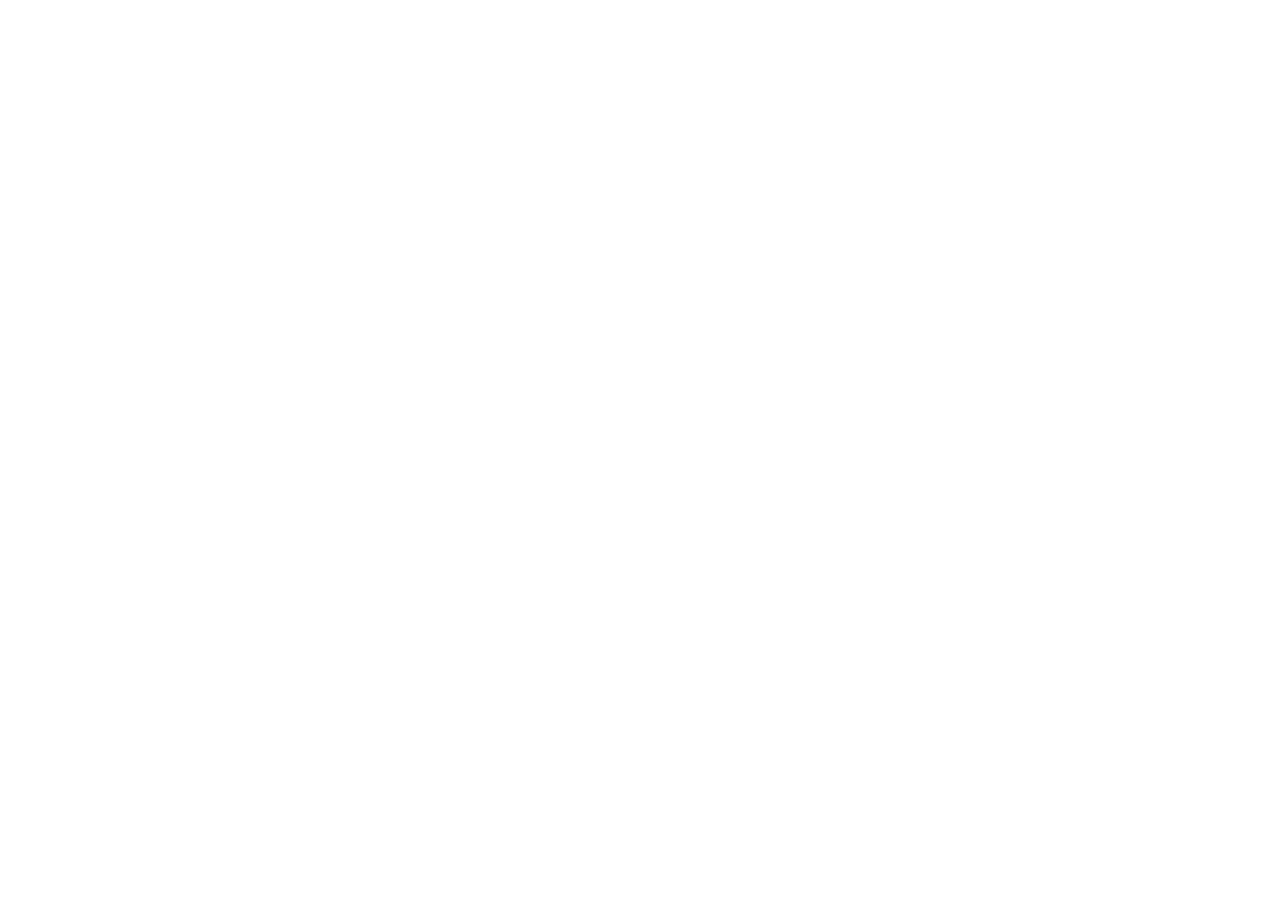
==== index.html @ 39d96b45 "new file" ====
<!DOCTYPE html>
<html lang="en">
<head>
    <meta charset="UTF-8">
    <meta name="viewport" content="width=device-width, initial-scale=1.0">
    <title>Document</title>
    <link rel="stylesheet" href="style.css">
</head>
<body>
    
</body>
</html>
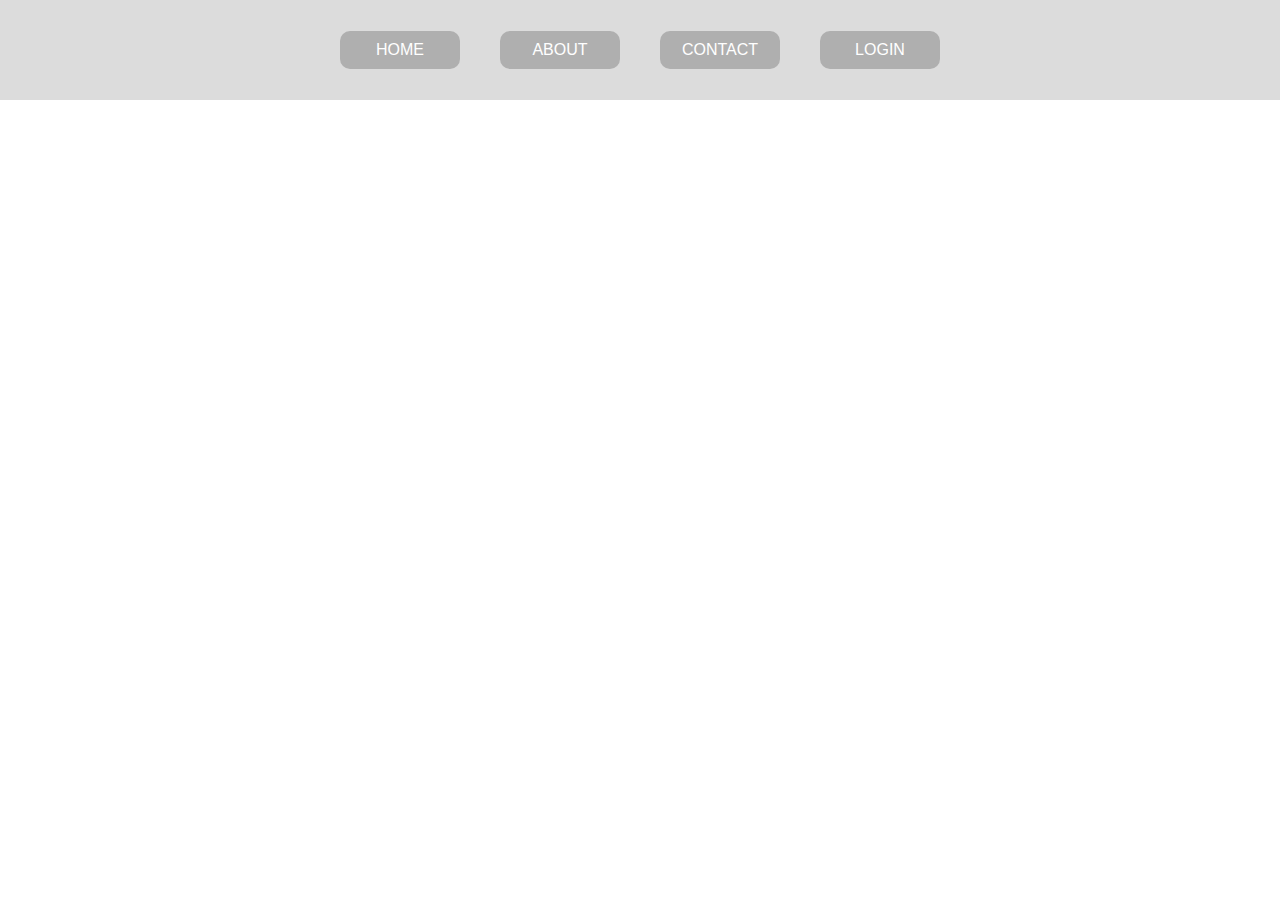
==== commit 1cc54b51: "update nav" ====
--- a/index.html
+++ b/index.html
@@ -7,6 +7,15 @@
     <link rel="stylesheet" href="style.css">
 </head>
 <body>
-    
+    <div class="navbar">
+        <div class="nav1"></div>
+        <div class="nav2">
+            <a href="index.html">HOME</a>
+            <a href="about.html">ABOUT</a>
+            <a href="contact.html">CONTACT</a>
+            <a href="login.html">LOGIN</a>
+        </div>
+        <div class="nav3"></div>
+    </div>
 </body>
 </html>--- a/style.css
+++ b/style.css
@@ -0,0 +1,42 @@
+*{
+    margin: 0;
+    padding: 0;
+}
+.navbar{
+    width: 100%;
+    height: 100px;
+    display: flex;
+    background-color: gainsboro;
+}
+.nav1{
+    width: 25%;
+    height: 100%;
+}
+.nav2{
+    width: 50%;
+    height: 100%;
+    display: flex;
+    justify-content: space-around;
+    align-items: center;
+}
+
+.nav2>a{
+    text-decoration: none;
+    color: white;
+    font-family: Arial, Helvetica, sans-serif;
+    background-color: rgb(175, 175, 175);
+    width: 100px;
+    padding: 10px;
+    text-align: center;
+    border-radius: 10px;
+}
+.nav2>a:hover{
+    font-weight: bolder;
+    background-color: black;
+    color: white;
+    width: 110px;
+}
+.nav3{
+    width: 25%;
+    height: 100%;
+}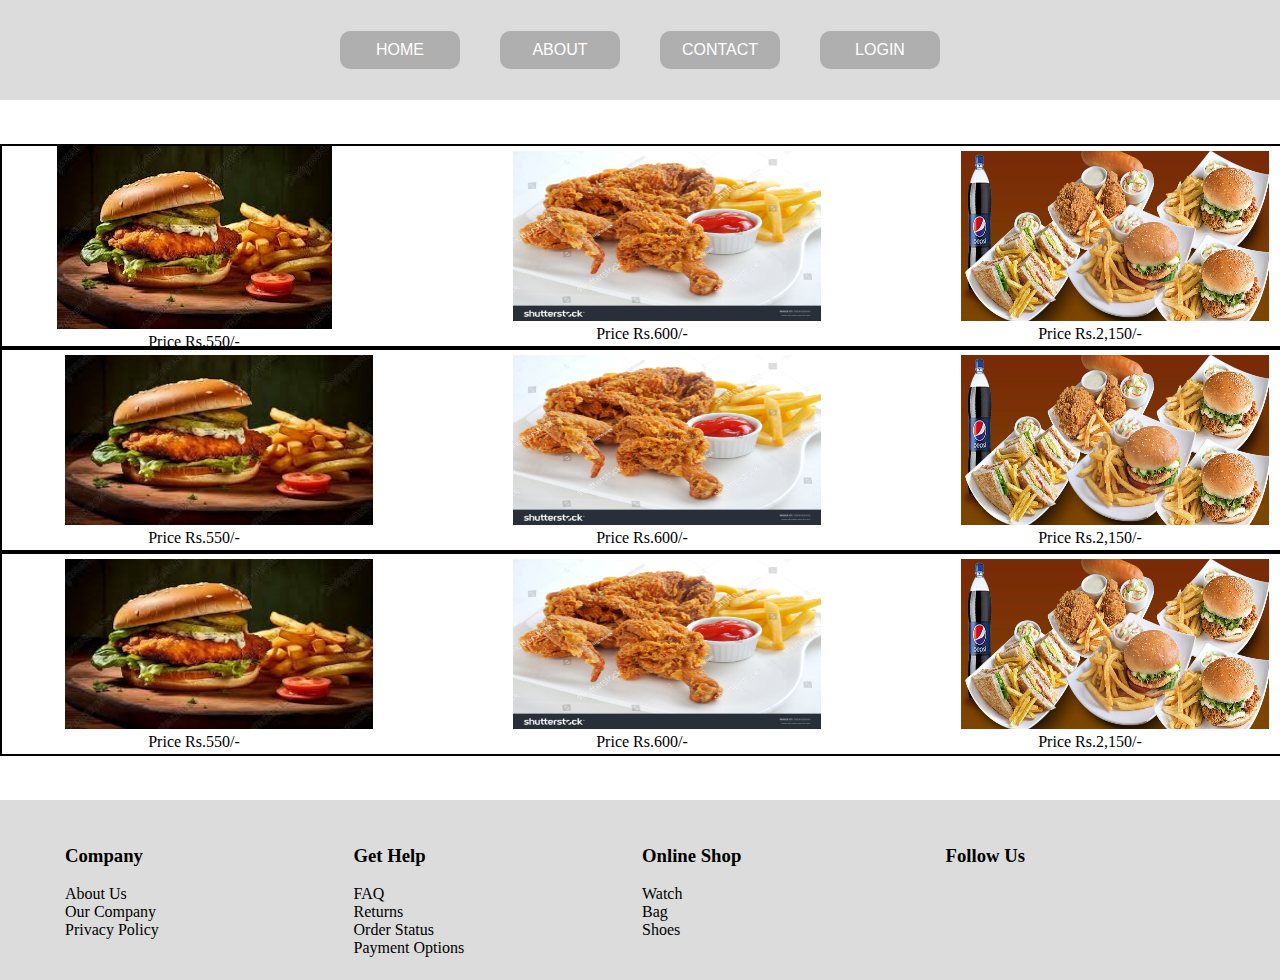
==== commit b3bf3c7b: "New Work" ====
--- a/index.html
+++ b/index.html
@@ -17,5 +17,79 @@
         </div>
         <div class="nav3"></div>
     </div>
+
+    <div class="main">
+       <div class="main1">
+        <div class="main-1-1">
+        <a href="Pic 1.jpg" alt="_blank"><img src="Pic 1.jpg" alt=""></a><br>
+        <p>Price Rs.550/- </p>
+        </div>
+        <div class="main-1-2">
+            <img src="Pic 2.jpg" alt=""><br>
+            <p>Price Rs.600/- </p>
+        </div>
+        <div class="main-1-3">
+            <img src="Pic3.jpg" alt=""><br>
+            <p>Price Rs.2,150/- </p>
+        </div>
+       </div>
+       <div class="main2">
+        <div class="main-1-1">
+            <img src="Pic 1.jpg" alt=""><br>
+            <p>Price Rs.550/- </p>
+            </div>
+            <div class="main-1-2">
+                <img src="Pic 2.jpg" alt=""><br>
+                <p>Price Rs.600/- </p>
+            </div>
+            <div class="main-1-3">
+                <img src="Pic3.jpg" alt=""><br>
+                <p>Price Rs.2,150/- </p>
+            </div>
+       </div>
+       <div class="main3">
+        <div class="main-1-1">
+            <img src="Pic 1.jpg" alt=""><br>
+            <p>Price Rs.550/- </p>
+            </div>
+            <div class="main-1-2">
+                <img src="Pic 2.jpg" alt=""><br>
+                <p>Price Rs.600/- </p>
+            </div>
+            <div class="main-1-3">
+                <img src="Pic3.jpg" alt=""><br>
+                <p>Price Rs.2,150/- </p>
+            </div>
+       </div>
+    </div>
+
+    <div class="footer">
+        <div class="foot1">
+            <h3>Company</h3><br>
+            <p>About Us</p>
+            <p>Our Company</p>
+            <p>Privacy Policy</p>
+        </div>
+        <div class="foot2">
+            <h3>Get Help</h3><br>
+            <p>FAQ</p>
+            <p>Returns</p>
+            <p>Order Status</p>
+            <p>Payment Options</p>
+
+        </div>
+        <div class="foot3">
+            <h3>Online Shop</h3><br>
+            <p>Watch</p>
+            <p>Bag</p>
+            <p>Shoes</p>
+        </div>
+        <div class="foot4">
+            <h3>Follow Us</h3><br>
+
+        </div>
+    </div>
+
+    
 </body>
 </html>--- a/style.css
+++ b/style.css
@@ -7,6 +7,9 @@
     height: 100px;
     display: flex;
     background-color: gainsboro;
+    position: sticky;
+    top: 0;
+
 }
 .nav1{
     width: 25%;
@@ -39,4 +42,129 @@
 .nav3{
     width: 25%;
     height: 100%;
-}+}
+.main{
+    height: 700px;
+    width: 100%;
+   
+    display: flex;
+    flex-direction: column;
+    justify-content: center;
+    
+}
+
+.main1{
+    
+    height: 200px;
+    width: 100%;
+    display: flex;
+    justify-content: space-between;
+    border: 2px solid black;
+}
+
+.main-1-1{
+    height: 200px;
+    width: 30%;
+   
+    text-align: center;
+}
+.main-1-1>img{
+    height: 170px;
+    width: 80%;
+    padding-top: 5px;
+    padding-left: 50px;
+}
+.main-1-2{
+    height: 200px;
+    width: 30%;
+  
+    text-align: center;
+}
+.main-1-2>img{
+    height: 170px;
+    width: 80%;
+    padding-top: 5px;
+    padding-left: 50px;
+    
+}
+
+.main-1-3{
+    height: 200px;
+    width: 30%;
+    
+    text-align: center;
+}
+
+.main-1-3>img{
+    height: 170px;
+    width: 80%;
+    padding-top: 5px;
+    padding-left: 50px;
+ 
+    
+}
+
+
+.main2{
+   
+    height: 200px;
+    width: 100%;
+    display: flex;
+    justify-content: space-between;
+    border: 2px solid black;
+}
+
+.main3{
+   
+    height: 200px;
+    width: 100%;
+    display: flex;
+    justify-content: space-between;
+    border: 2px solid black;
+}
+
+
+
+.footer{
+    width: 100%;
+    height: 180px;
+    display: flex;
+    background-color: gainsboro;
+  
+}
+
+.foot1{
+    
+    width: 22%;
+    
+    margin: 20px;
+    padding-top: 25px;
+    padding-left: 45px;
+    
+    
+}
+
+.foot2{
+    width: 22%;
+    
+    margin: 20px;
+    padding-top: 25px;
+    padding-left: 45px;
+}
+
+.foot3{
+    width: 22%;
+   
+    margin: 20px;
+    padding-top: 25px;
+    padding-left: 45px;
+}
+.foot4{
+
+    width: 34%;
+   
+    margin: 20px;
+    padding-top: 25px;
+    padding-left: 60px;
+}
+
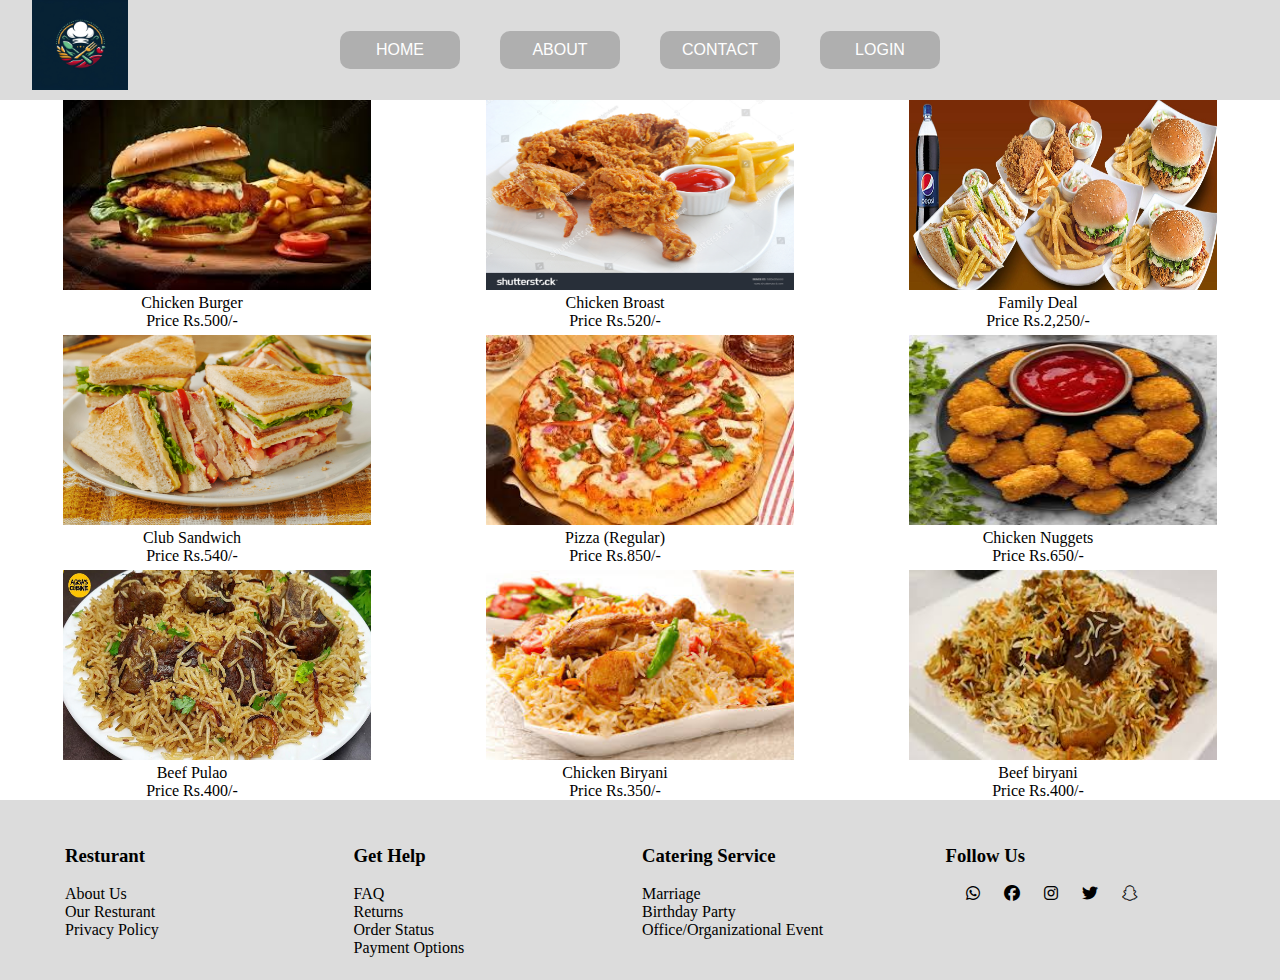
==== commit 53148dc8: "." ====
--- a/index.html
+++ b/index.html
@@ -5,10 +5,15 @@
     <meta name="viewport" content="width=device-width, initial-scale=1.0">
     <title>Document</title>
     <link rel="stylesheet" href="style.css">
+    <link rel="stylesheet" href="https://cdnjs.cloudflare.com/ajax/libs/font-awesome/6.7.2/css/all.min.css" integrity="sha512-Evv84Mr4kqVGRNSgIGL/F/aIDqQb7xQ2vcrdIwxfjThSH8CSR7PBEakCr51Ck+w+/U6swU2Im1vVX0SVk9ABhg==" crossorigin="anonymous" referrerpolicy="no-referrer" />
 </head>
 <body>
     <div class="navbar">
-        <div class="nav1"></div>
+        <div class="nav1">
+            <div class="logo">
+                <img src="logo.png" alt=""> 
+            </div>
+        </div>
         <div class="nav2">
             <a href="index.html">HOME</a>
             <a href="about.html">ABOUT</a>
@@ -22,52 +27,61 @@
        <div class="main1">
         <div class="main-1-1">
         <a href="Pic 1.jpg" alt="_blank"><img src="Pic 1.jpg" alt=""></a><br>
-        <p>Price Rs.550/- </p>
+        <p>Chicken Burger</p>
+        <p>Price Rs.500/- </p>
         </div>
         <div class="main-1-2">
-            <img src="Pic 2.jpg" alt=""><br>
-            <p>Price Rs.600/- </p>
+            <a href="Pic 2.jpg" alt="_blank"><img src="Pic 2.jpg" alt=""></a><br>
+            <p>Chicken Broast</p>
+            <p>Price Rs.520/- </p>
         </div>
         <div class="main-1-3">
-            <img src="Pic3.jpg" alt=""><br>
-            <p>Price Rs.2,150/- </p>
+            <a href="Pic3.jpg" alt="_blank"> <img src="Pic3.jpg" alt=""></a><br>
+            <p>Family Deal</p>
+            <p>Price Rs.2,250/- </p>
         </div>
        </div>
        <div class="main2">
         <div class="main-1-1">
-            <img src="Pic 1.jpg" alt=""><br>
-            <p>Price Rs.550/- </p>
+            <a href="Pic4.jpg" alt="_blank"><img src="Pic4.jpg" alt=""></a><br>
+            <p>Club Sandwich</p>
+            <p>Price Rs.540/- </p>
             </div>
             <div class="main-1-2">
-                <img src="Pic 2.jpg" alt=""><br>
-                <p>Price Rs.600/- </p>
+                <a href="Pic5.jpg" alt="_blank"><img src="Pic5.jpg" alt=""></a><br>
+            <p>Pizza (Regular)</p>
+            <p>Price Rs.850/- </p>
             </div>
             <div class="main-1-3">
-                <img src="Pic3.jpg" alt=""><br>
-                <p>Price Rs.2,150/- </p>
+                <a href="Pic6.jpg" alt="_blank"> <img src="Pic6.jpg" alt=""></a><br>
+            <p>Chicken Nuggets</p>
+            <p>Price Rs.650/- </p>
             </div>
        </div>
        <div class="main3">
         <div class="main-1-1">
-            <img src="Pic 1.jpg" alt=""><br>
-            <p>Price Rs.550/- </p>
+            <a href="Pic7.jpg" alt="_blank"><img src="Pic7.jpg" alt=""></a><br>
+            <p>Beef Pulao</p>
+            <p>Price Rs.400/- </p>
             </div>
             <div class="main-1-2">
-                <img src="Pic 2.jpg" alt=""><br>
-                <p>Price Rs.600/- </p>
+                <a href="Pic8.jpg" alt="_blank"><img src="Pic8.jpg" alt=""></a><br>
+            <p>Chicken Biryani</p>
+            <p>Price Rs.350/- </p>
             </div>
             <div class="main-1-3">
-                <img src="Pic3.jpg" alt=""><br>
-                <p>Price Rs.2,150/- </p>
+                <a href="Pic9.jpg" alt="_blank"> <img src="Pic9.jpg" alt=""></a><br>
+            <p>Beef biryani</p>
+            <p>Price Rs.400/- </p>
             </div>
        </div>
     </div>
 
     <div class="footer">
         <div class="foot1">
-            <h3>Company</h3><br>
+            <h3>Resturant</h3><br>
             <p>About Us</p>
-            <p>Our Company</p>
+            <p>Our Resturant</p>
             <p>Privacy Policy</p>
         </div>
         <div class="foot2">
@@ -79,13 +93,18 @@
 
         </div>
         <div class="foot3">
-            <h3>Online Shop</h3><br>
-            <p>Watch</p>
-            <p>Bag</p>
-            <p>Shoes</p>
+            <h3>Catering Service</h3><br>
+            <p>Marriage</p>
+            <p>Birthday Party</p>
+            <p>Office/Organizational Event</p>
         </div>
         <div class="foot4">
             <h3>Follow Us</h3><br>
+            <i class="fa-brands fa-whatsapp"></i>
+            <i class="fa-brands fa-facebook"></i>
+            <i class="fa-brands fa-instagram"></i>
+            <i class="fa-brands fa-twitter"></i>
+            <i class="fa-brands fa-snapchat"></i>
 
         </div>
     </div>
--- a/style.css
+++ b/style.css
@@ -14,7 +14,22 @@
 .nav1{
     width: 25%;
     height: 100%;
+    text-align: center;
 }
+
+.logo{
+    height: 80px;
+    width: 50%;
+    text-align: center;
+}
+.logo>img{
+    height: 90px;
+    width: 60%;
+   
+
+}
+
+
 .nav2{
     width: 50%;
     height: 100%;
@@ -49,81 +64,81 @@
    
     display: flex;
     flex-direction: column;
-    justify-content: center;
+    justify-content: space-between;
     
 }
 
 .main1{
-    
-    height: 200px;
+    height: 230px;
     width: 100%;
     display: flex;
     justify-content: space-between;
-    border: 2px solid black;
+   
 }
 
 .main-1-1{
-    height: 200px;
+    height: 220px;
     width: 30%;
-   
     text-align: center;
 }
-.main-1-1>img{
-    height: 170px;
+.main-1-1>a>img{
+    height: 190px;
     width: 80%;
-    padding-top: 5px;
+   
     padding-left: 50px;
+    text-align: center;
 }
 .main-1-2{
-    height: 200px;
+    height: 220px;
     width: 30%;
   
     text-align: center;
 }
-.main-1-2>img{
-    height: 170px;
+.main-1-2>a>img{
+    height: 190px;
     width: 80%;
-    padding-top: 5px;
+    
     padding-left: 50px;
+    text-align: center;
+}
     
-}
+
 
 .main-1-3{
-    height: 200px;
+    height: 220px;
     width: 30%;
-    
+    padding-right: 50px;
     text-align: center;
 }
 
-.main-1-3>img{
-    height: 170px;
+.main-1-3>a>img{
+    height: 190px;
     width: 80%;
-    padding-top: 5px;
+    
     padding-left: 50px;
+    text-align: center;
+}
  
-    
-}
-
-
 .main2{
-   
-    height: 200px;
+    height: 230px;
     width: 100%;
     display: flex;
     justify-content: space-between;
-    border: 2px solid black;
-}
+}    
 
 .main3{
-   
-    height: 200px;
+    height: 230px;
     width: 100%;
     display: flex;
     justify-content: space-between;
-    border: 2px solid black;
+   
 }
 
+a>img:hover {
+    height: 210px;
+    width: 90%;
 
+}
 
 .footer{
     width: 100%;
@@ -166,5 +181,10 @@
     margin: 20px;
     padding-top: 25px;
     padding-left: 60px;
+
 }
 
+.foot4>i{
+    padding-left: 20px;
+}
+
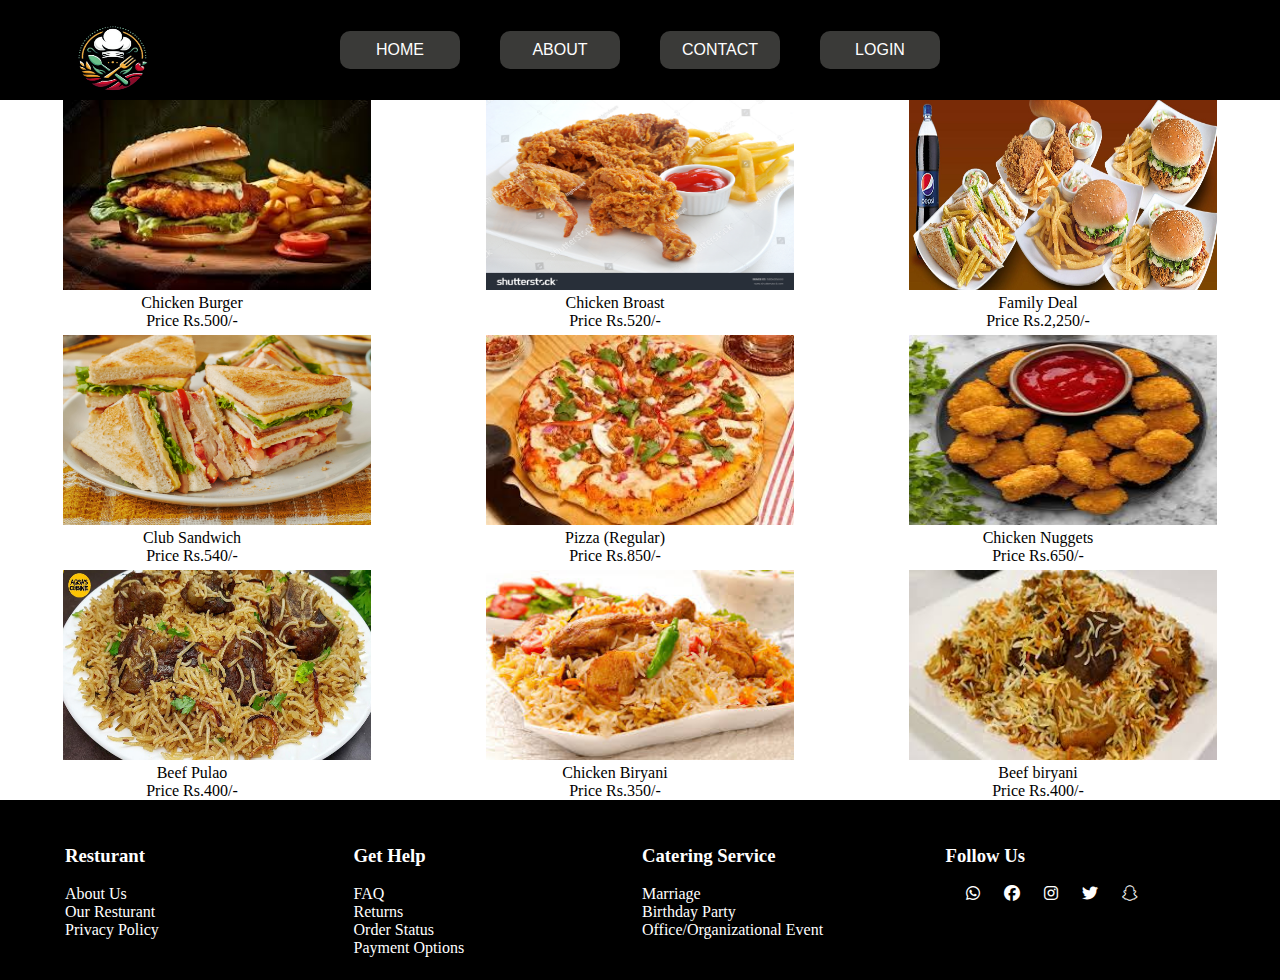
==== commit 37feea08: "update" ====
--- a/index.html
+++ b/index.html
@@ -11,7 +11,7 @@
     <div class="navbar">
         <div class="nav1">
             <div class="logo">
-                <img src="logo.png" alt=""> 
+                <img src="logo1.png" alt=""> 
             </div>
         </div>
         <div class="nav2">
--- a/style.css
+++ b/style.css
@@ -6,7 +6,7 @@
     width: 100%;
     height: 100px;
     display: flex;
-    background-color: gainsboro;
+    background-color: black;
     position: sticky;
     top: 0;
 
@@ -18,12 +18,12 @@
 }
 
 .logo{
-    height: 80px;
-    width: 50%;
+    height: 120px;
+    width: 70%;
     text-align: center;
 }
 .logo>img{
-    height: 90px;
+    height: 120px;
     width: 60%;
    
 
@@ -42,7 +42,7 @@
     text-decoration: none;
     color: white;
     font-family: Arial, Helvetica, sans-serif;
-    background-color: rgb(175, 175, 175);
+    background-color:rgb(58, 58, 56);
     width: 100px;
     padding: 10px;
     text-align: center;
@@ -50,7 +50,7 @@
 }
 .nav2>a:hover{
     font-weight: bolder;
-    background-color: black;
+    background-color: red;
     color: white;
     width: 110px;
 }
@@ -61,6 +61,7 @@
 .main{
     height: 700px;
     width: 100%;
+    
    
     display: flex;
     flex-direction: column;
@@ -144,7 +145,8 @@
     width: 100%;
     height: 180px;
     display: flex;
-    background-color: gainsboro;
+    background-color: black;
+    color: white;
   
 }
 
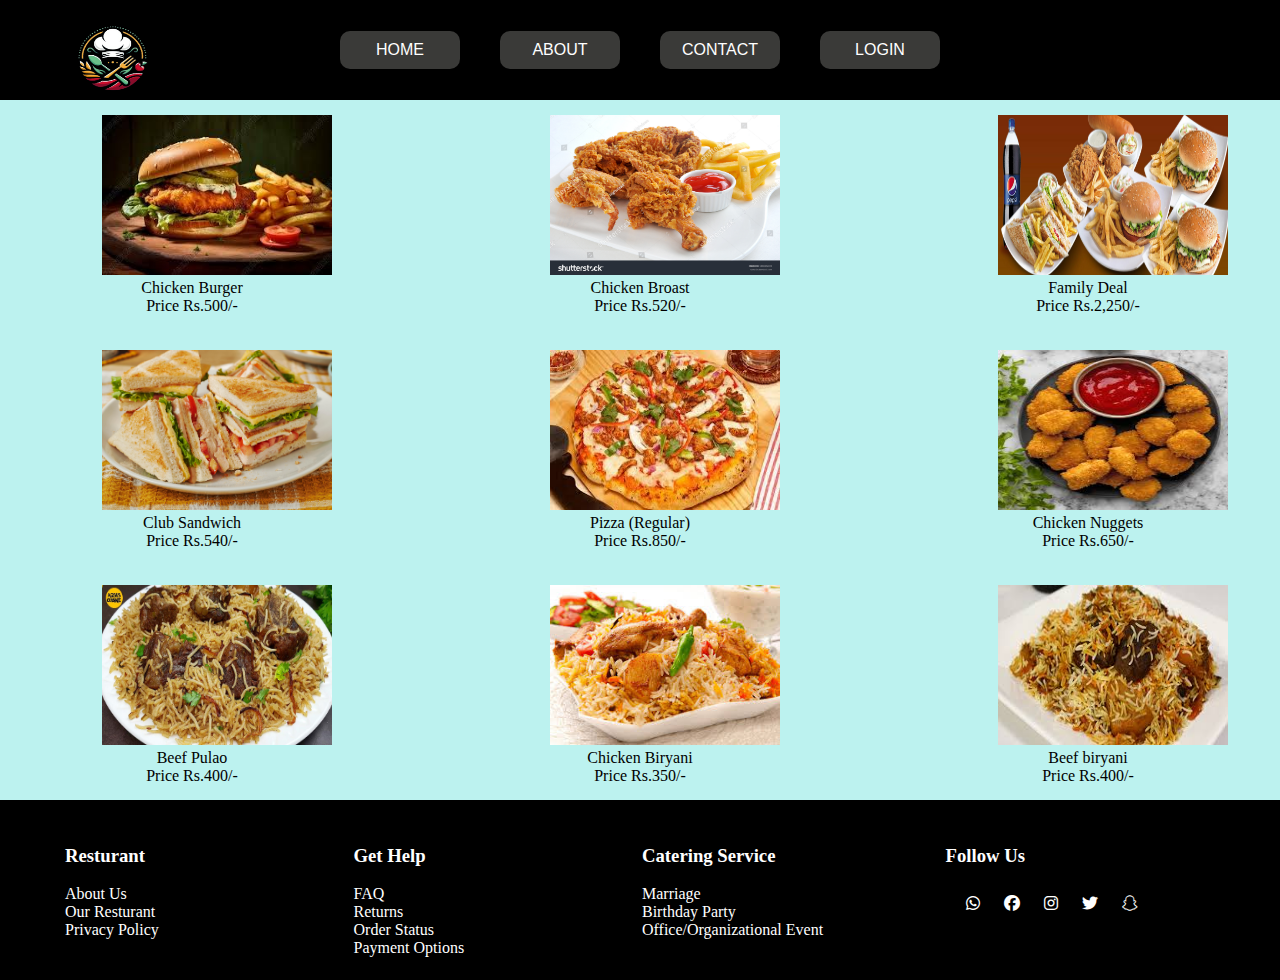
==== commit a6f1ab71: "update" ====
--- a/index.html
+++ b/index.html
@@ -26,51 +26,51 @@
     <div class="main">
        <div class="main1">
         <div class="main-1-1">
-        <a href="Pic 1.jpg" alt="_blank"><img src="Pic 1.jpg" alt=""></a><br>
+        <a href="Pic 1.jpg" alt="_blank"><img src="Pic 1.jpg" alt=""></a>
         <p>Chicken Burger</p>
         <p>Price Rs.500/- </p>
         </div>
         <div class="main-1-2">
-            <a href="Pic 2.jpg" alt="_blank"><img src="Pic 2.jpg" alt=""></a><br>
+            <a href="Pic 2.jpg" alt="_blank"><img src="Pic 2.jpg" alt=""></a>
             <p>Chicken Broast</p>
             <p>Price Rs.520/- </p>
         </div>
         <div class="main-1-3">
-            <a href="Pic3.jpg" alt="_blank"> <img src="Pic3.jpg" alt=""></a><br>
+            <a href="Pic3.jpg" alt="_blank"> <img src="Pic3.jpg" alt=""></a>
             <p>Family Deal</p>
             <p>Price Rs.2,250/- </p>
         </div>
        </div>
        <div class="main2">
         <div class="main-1-1">
-            <a href="Pic4.jpg" alt="_blank"><img src="Pic4.jpg" alt=""></a><br>
+            <a href="Pic4.jpg" alt="_blank"><img src="Pic4.jpg" alt=""></a>
             <p>Club Sandwich</p>
             <p>Price Rs.540/- </p>
             </div>
             <div class="main-1-2">
-                <a href="Pic5.jpg" alt="_blank"><img src="Pic5.jpg" alt=""></a><br>
+                <a href="Pic5.jpg" alt="_blank"><img src="Pic5.jpg" alt=""></a>
             <p>Pizza (Regular)</p>
             <p>Price Rs.850/- </p>
             </div>
             <div class="main-1-3">
-                <a href="Pic6.jpg" alt="_blank"> <img src="Pic6.jpg" alt=""></a><br>
+                <a href="Pic6.jpg" alt="_blank"> <img src="Pic6.jpg" alt=""></a>
             <p>Chicken Nuggets</p>
             <p>Price Rs.650/- </p>
             </div>
        </div>
        <div class="main3">
         <div class="main-1-1">
-            <a href="Pic7.jpg" alt="_blank"><img src="Pic7.jpg" alt=""></a><br>
+            <a href="Pic7.jpg" alt="_blank"><img src="Pic7.jpg" alt=""></a>
             <p>Beef Pulao</p>
             <p>Price Rs.400/- </p>
             </div>
             <div class="main-1-2">
-                <a href="Pic8.jpg" alt="_blank"><img src="Pic8.jpg" alt=""></a><br>
+                <a href="Pic8.jpg" alt="_blank"><img src="Pic8.jpg" alt=""></a>
             <p>Chicken Biryani</p>
             <p>Price Rs.350/- </p>
             </div>
             <div class="main-1-3">
-                <a href="Pic9.jpg" alt="_blank"> <img src="Pic9.jpg" alt=""></a><br>
+                <a href="Pic9.jpg" alt="_blank"> <img src="Pic9.jpg" alt=""></a>
             <p>Beef biryani</p>
             <p>Price Rs.400/- </p>
             </div>
--- a/style.css
+++ b/style.css
@@ -61,12 +61,10 @@
 .main{
     height: 700px;
     width: 100%;
-    
-   
-    display: flex;
-    flex-direction: column;
-    justify-content: space-between;
-    
+    display: flex;
+    flex-direction: column;
+    justify-content: space-between;
+    background-color:  rgb(188, 242, 239);
 }
 
 .main1{
@@ -74,6 +72,7 @@
     width: 100%;
     display: flex;
     justify-content: space-between;
+    background-color: rgb(188, 242, 239);
    
 }
 
@@ -81,41 +80,48 @@
     height: 220px;
     width: 30%;
     text-align: center;
+    display: flex;
+    flex-direction: column;
+    font-weight: 400;
+    background-color:  rgb(188, 242, 239);
+    
+
 }
 .main-1-1>a>img{
-    height: 190px;
-    width: 80%;
-   
+    height: 160px;
+    width: 60%;
+    padding-top: 15px;
     padding-left: 50px;
     text-align: center;
 }
 .main-1-2{
     height: 220px;
     width: 30%;
-  
-    text-align: center;
+    text-align: center;
+    display: flex;
+    flex-direction: column;
+    font-weight: 400;
 }
 .main-1-2>a>img{
-    height: 190px;
-    width: 80%;
-    
+    height: 160px;
+    width: 60%;
+    padding-top: 15px;
     padding-left: 50px;
     text-align: center;
 }
-    
-
-
 .main-1-3{
     height: 220px;
     width: 30%;
-    padding-right: 50px;
-    text-align: center;
+    text-align: center;
+    display: flex;
+    flex-direction: column;
+    font-weight: 400;
 }
 
 .main-1-3>a>img{
-    height: 190px;
-    width: 80%;
-    
+    height: 160px;
+    width: 60%;
+    padding-top: 15px;
     padding-left: 50px;
     text-align: center;
 }
@@ -125,6 +131,7 @@
     width: 100%;
     display: flex;
     justify-content: space-between;
+    background-color:  rgb(188, 242, 239);
 }    
 
 .main3{
@@ -132,28 +139,75 @@
     width: 100%;
     display: flex;
     justify-content: space-between;
+    background-color: rgb(188, 242, 239);
    
 }
 
 a>img:hover {
-    height: 210px;
-    width: 90%;
-
-}
+    height: 180px;
+    width: 80%;
+
+}
+
+.about{
+    height: 700px;
+    width: 100%;
+    background-color:  rgb(188, 242, 239);
+}
+.contact{
+
+        height: 700px;
+        width: 100%;
+        background-color:  rgb(188, 242, 239);
+}
+
+.login{
+
+    height: 700px;
+    width: 100%;
+    background-color:  rgb(188, 242, 239);
+    display: flex;
+    align-items: center;
+    justify-content: center;
+}
+
+.form1{
+    height: 300px;
+    width: 60%;
+    text-align: center;
+    background-color: rgba(255, 255, 255, 0.75);
+    display: flex;
+    justify-content: center;
+    padding-top: 50px;
+}
+
+input{
+    height: 40px;
+    width: 350px;
+    border-radius: 8px;
+    border: 2px solid grey;
+}
+
+button{
+    height: 50px;
+    width: 100px;
+    border-radius: 10px;
+    background-color: rgb(76, 223, 76);
+    border: 2px solid grey;
+}
+
 
 .footer{
     width: 100%;
     height: 180px;
     display: flex;
     background-color: black;
-    color: white;
-  
+    color: white;  
 }
 
 .foot1{
     
     width: 22%;
-    
     margin: 20px;
     padding-top: 25px;
     padding-left: 45px;
@@ -187,6 +241,7 @@
 }
 
 .foot4>i{
+    padding-top: 10px;
     padding-left: 20px;
 }
 
